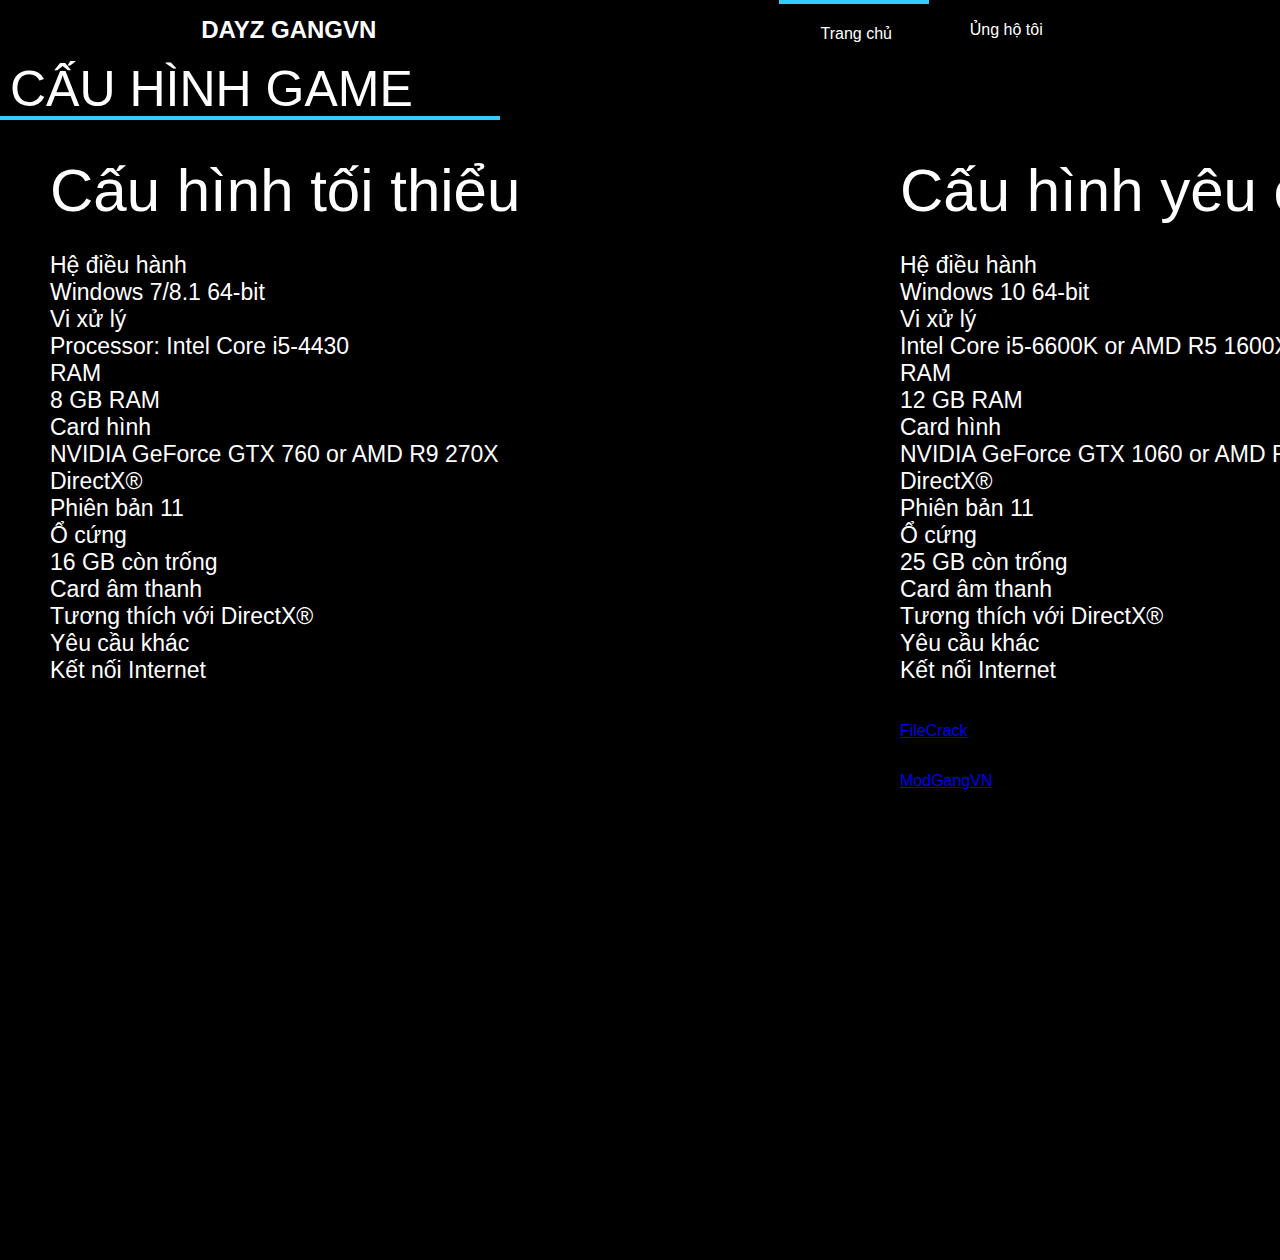
==== download.html @ 98a65f6b "Add files via upload" ====
<!DOCTYPE html>
<html>
<head>
    <meta name="viewport" content="width=device-width, initial-scale=1">
    <title>DAYZ GANGVN</title>
    <link rel="stylesheet"  href="download.css"/>
    <link rel="icon" type="image/png" href="icon.jpg">
</head>
<body>
    <header>
        <h2>DAYZ GANGVN</h2>
        <ul>
            <li>Trang chủ</li>
            <li>Ủng hộ tôi</li>
        </ul>
    </header>
    <main>
        <section class="CH">
            <div class="container">
                <p class="sub">CẤU HÌNH GAME</p><br><br>
                <div class="CH1">
                <p>
                    <span style="font-size: 60px;">Cấu hình tối thiểu</span><br><br>
                    <span>Hệ điều hành</span><br>
                    Windows 7/8.1 64-bit<br>
                    <span>Vi xử lý</span><br>
                    Processor: Intel Core i5-4430<br>
                    <span>RAM</span><br>
                    8 GB RAM<br>
                    <span>Card hình</span><br>
                    NVIDIA GeForce GTX 760 or AMD R9 270X<br>
                    <span>DirectX®</span><br>
                    Phiên bản 11<br>
                    <span>Ổ cứng</span><br>
                    16 GB còn trống<br>
                    <span>Card âm thanh</span><br>
                    Tương thích với DirectX®<br>
                    <span>Yêu cầu khác</span><br>
                    Kết nối Internet
                </p>
                </div>
                <div class="CH2">
                <p>
                    <span style="font-size: 60px;">Cấu hình yêu cầu</span><br><br>
                    <span>Hệ điều hành</span><br>
                    Windows 10 64-bit<br>
                    <span>Vi xử lý</span><br>
                    Intel Core i5-6600K or AMD R5 1600X<br>
                    <span>RAM</span><br>
                    12 GB RAM<br>
                    <span>Card hình</span><br>
                    NVIDIA GeForce GTX 1060 or AMD RX 580<br>
                    <span>DirectX®</span><br>
                    Phiên bản 11<br>
                    <span>Ổ cứng</span><br>
                    25 GB còn trống<br>
                    <span>Card âm thanh</span><br>
                    Tương thích với DirectX®<br>
                    <span>Yêu cầu khác</span><br>
                    Kết nối Internet
                </p>
                </div>
            </div>
        </section>
        <section class="download">
            <div class="container">
                <p class="subtitle">PHIÊN BẢN: 1.16</p>
                <div class="link_d">
                    <div class="crack">
                        <p><a href="https://cdn.discordapp.com/attachments/914889730766807060/949512341270171658/crack.rar" target="_blank" rel="nofollow">FileCrack</a></p>
                    </div>
                    <div class="link1">
                        <p><a href="https://drive.google.com/file/d/1UeAMLR7xTfuRT0dvvjg0bkwpSOo6QGJj/view?usp=sharing" target="_blank" rel="nofollow">ClientGVN</a></p>
                    </div>
                    <div class="link2">
                        <p><a href="https://drive.google.com/file/d/1S2Ar9q8swBJVjT7IIQcLHigci1yZe3Tg/view?usp=sharing" target="_blank" rel="nofollow">ModGangVN</a></p>
                    </div>
                </div>
            </div>    
        </section>
    </main>
---- download.css ----
*{
    margin: 0;
    padding: 0;
    font-family: sans-serif;
    box-sizing: border-box;
}
@viewport{
    zoom: 1.0;
    width: extend-to-zoom;
}
@-ms-viewport{
    width: extend-to-zoom;
    zoom: 1.0;
}  
main{
    background-color: black;
    height: 1200px;
    width: 1481px;
}

header{
    height: 60px;
    display: flex;
    align-items: center;
    justify-content: space-around;
    color: white;
    background-color: rgb(0, 0, 0);
}
Header ul{
    list-style: none;
    display: flex;

}
Header ul li{
    width: 150px;
    height: 60px;
    line-height: 60px;
    text-align: center;
    cursor: pointer;
    padding-left: 5px;
}
header ul li:hover{
    background: linear-gradient(#61a5c5,#5568bb);
    color: black;
}
header ul li:nth-child(1){
    border-top: 4px solid #33ccff;       
}
section .CH{
    height: 100px;
}
section .sub{
    width: 500px;
    height: 60px;
    color: white ;
    display: block;
    padding-left: 10px;
    font-size: 50px;   
}
section .sub:nth-child(1){
    border-bottom: 4px solid #33ccff;
}
.CH1{
    width: 900px;
    height: 900px;
    float: left;
    color: white;
    align-content: space-between;
    font-size: 23px;
    padding-left: 50px;
}
.CH2{
    font-size: 23px;
    color: white;
    padding-right: 50px;
}
section .download{
    width: 1481px;
    display: block;
}
section .download:nth-child(1){
    border-top: 4px solid #33ccff;
}
section .crack{
    float: left;
    width: 500px;
    height: 70px;
    padding-top: 20px;
}
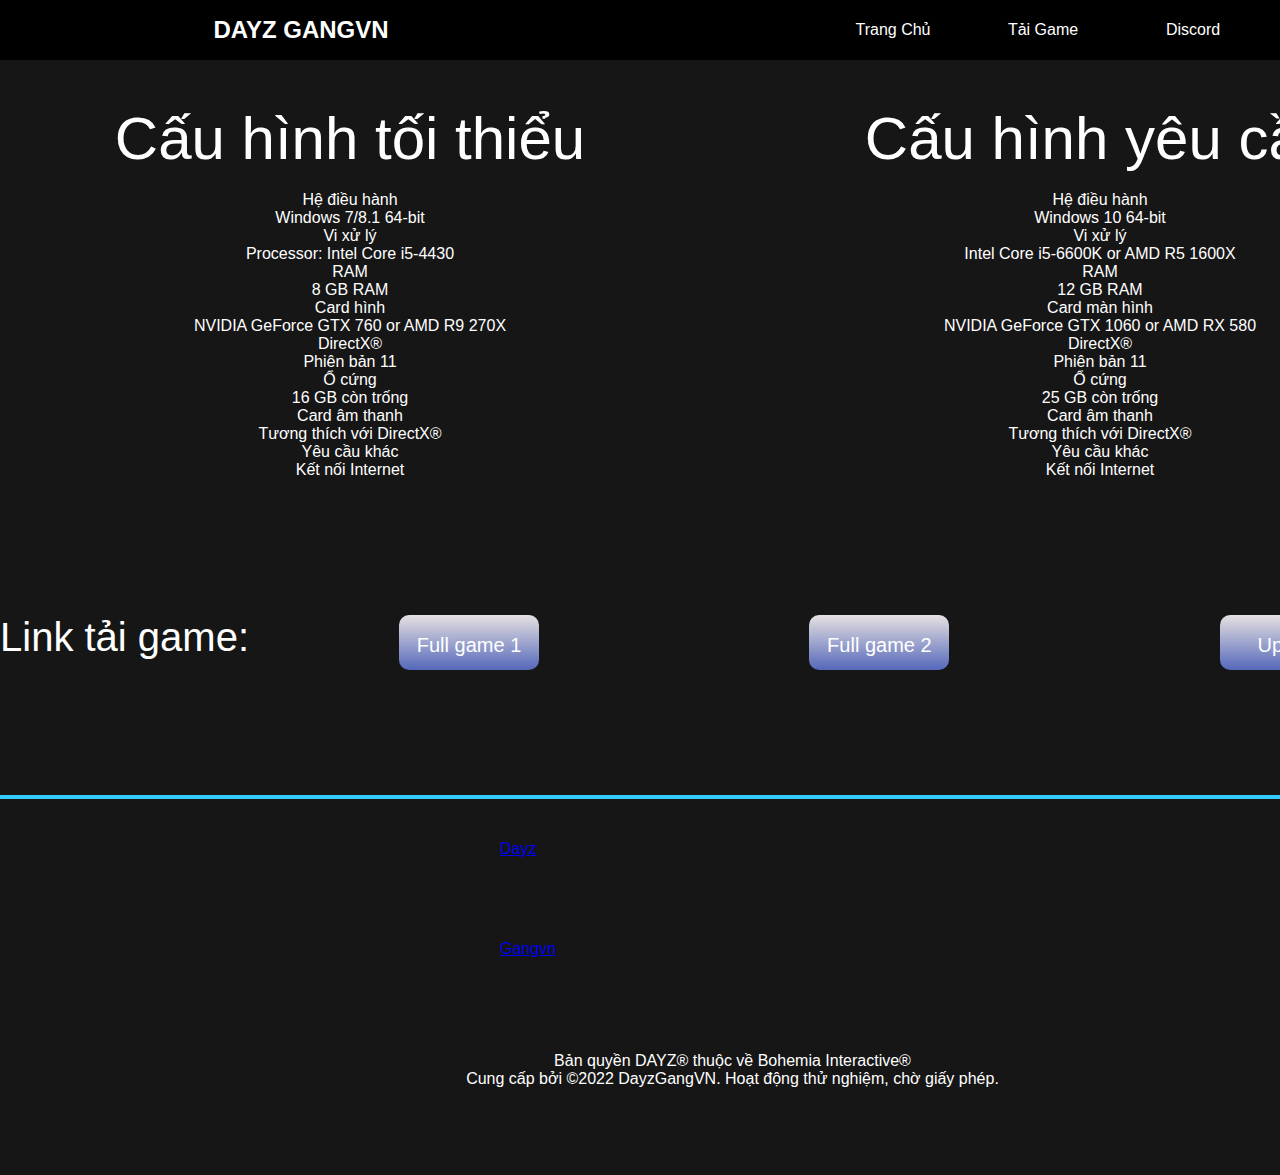
==== commit a05093a3: "Add files via upload" ====
--- a/download.html
+++ b/download.html
@@ -6,12 +6,15 @@
     <link rel="stylesheet"  href="download.css"/>
     <link rel="icon" type="image/png" href="icon.jpg">
 </head>
+<div id="fb-root"></div>
+<script async defer crossorigin="anonymous" src="https://connect.facebook.net/vi_VN/sdk.js#xfbml=1&version=v13.0" nonce="OXmsBqwb"></script>
 <body>
     <header>
         <h2>DAYZ GANGVN</h2>
         <ul>
-            <li>Trang chủ</li>
-            <li>Ủng hộ tôi</li>
+            <li><a<button onClick="window.open('index.html');">Trang Chủ</button></a></li>
+            <li><a<button onClick="window.open('download.html');">Tải Game</button></a></li>
+            <li><a<button onClick="window.open('https://discord.com/invite/UhBgWCjTGh?fbclid=IwAR3nq_jvVjwZnnP95E-ojq70CvVKT2G7SVylsZ47gdfNxbW4H9uROakCeWI');">Discord</button></a></li>
         </ul>
     </header>
     <main>
@@ -48,7 +51,7 @@
                     Intel Core i5-6600K or AMD R5 1600X<br>
                     <span>RAM</span><br>
                     12 GB RAM<br>
-                    <span>Card hình</span><br>
+                    <span>Card màn hình</span><br>
                     NVIDIA GeForce GTX 1060 or AMD RX 580<br>
                     <span>DirectX®</span><br>
                     Phiên bản 11<br>
@@ -62,20 +65,37 @@
                 </div>
             </div>
         </section>
-        <section class="download">
+    </main>
+    <section class="down">
+        <div class="link">
+            <p>Link tải game:</p>
+            <ul>
+               <li><a<button class="button1" onClick="window.open('https://drive.google.com/file/d/1ewVbWDRKJQrWxYbFGVE-LlDFXS5zxIaF/view?usp=sharing');" >Full game 1</button></a></li>
+               <li><a<button class="button2" onClick="window.open('https://drive.google.com/file/d/1UeAMLR7xTfuRT0dvvjg0bkwpSOo6QGJj/view?usp=sharing');">Full game 2</button></a></li>
+               <li><a<button class="button3" onClick="window.open('https://cdn.discordapp.com/attachments/914889730766807060/952177844249821264/GangVNMod.rar');">Update</button></a></li>
+            </ul>
+        </div>  
+    </section>
+    <footer>
+        <section2>
+            <ul class="iframe1">
+                <li>
+                    <div class="fb-page" data-href="https://www.facebook.com/Dayz-Gangvn-103289855628106" data-tabs="timeline" data-width="300" data-height="190" data-small-header="true" data-adapt-container-width="true" data-hide-cover="false" data-show-facepile="false"><blockquote cite="https://www.facebook.com/Dayz-Gangvn-103289855628106" class="fb-xfbml-parse-ignore"><a href="https://www.facebook.com/Dayz-Gangvn-103289855628106">Dayz Gangvn</a></blockquote></div>
+                </li>
+                <li>
+                    <iframe src="https://discord.com/widget?id=348548829412589568&theme=dark" width="190" height="190" allowtransparency="true" frameborder="0" sandbox="allow-popups allow-popups-to-escape-sandbox allow-same-origin allow-scripts"></iframe>
+                </li>
+            </ul>
             <div class="container">
-                <p class="subtitle">PHIÊN BẢN: 1.16</p>
-                <div class="link_d">
-                    <div class="crack">
-                        <p><a href="https://cdn.discordapp.com/attachments/914889730766807060/949512341270171658/crack.rar" target="_blank" rel="nofollow">FileCrack</a></p>
-                    </div>
-                    <div class="link1">
-                        <p><a href="https://drive.google.com/file/d/1UeAMLR7xTfuRT0dvvjg0bkwpSOo6QGJj/view?usp=sharing" target="_blank" rel="nofollow">ClientGVN</a></p>
-                    </div>
-                    <div class="link2">
-                        <p><a href="https://drive.google.com/file/d/1S2Ar9q8swBJVjT7IIQcLHigci1yZe3Tg/view?usp=sharing" target="_blank" rel="nofollow">ModGangVN</a></p>
-                    </div>
-                </div>
-            </div>    
-        </section>
-    </main>+                <div class="footer-social">
+                    <a href="#" target="_blank"><img class="nk-img" src="https://dayzvn.com/assets/images/footer/18.svg" alt="" style="height:50px !important;"></a>
+                    <a href="#" target="_blank"><img class="nk-img" src="https://dayzvn.com/assets/images/footer/bi_logo.svg" alt="" style="height:50px !important;"></a>
+            </div>
+            <div class="footer-bottom">
+                <p>Bản quyền DAYZ® thuộc về Bohemia Interactive®<br>Cung cấp bởi &copy;2022 DayzGangVN. Hoạt động thử nghiệm, chờ giấy phép.</p>
+            </div>
+        </section2>
+    </footer>  
+</body>
+
+</html>--- a/download.css
+++ b/download.css
@@ -12,12 +12,9 @@
     width: extend-to-zoom;
     zoom: 1.0;
 }  
-main{
-    background-color: black;
-    height: 1200px;
-    width: 1481px;
+body{
+    height: 90px;
 }
-
 header{
     height: 60px;
     display: flex;
@@ -25,6 +22,8 @@
     justify-content: space-around;
     color: white;
     background-color: rgb(0, 0, 0);
+    position: fixed;
+    width: 1479px;
 }
 Header ul{
     list-style: none;
@@ -43,47 +42,149 @@
     background: linear-gradient(#61a5c5,#5568bb);
     color: black;
 }
-header ul li:nth-child(1){
-    border-top: 4px solid #33ccff;       
+
+main {
+    height:575px;
+    width: 1480px;
+    background-color: rgb(22, 22, 22);
+    background-repeat: no-repeat;
+    align-items: center;
+    justify-content: center;
+    color: white;
 }
-section .CH{
+main .CH1{
+    height: 300px;
+    width: 700px;
+    float: left;
+    text-align: center;
+    padding-top: 50px;
+    padding-bottom: 50px;
+}
+main .CH2{
+    height: 300px;
+    width: 700px;
+    float: right;
+    padding-right: 30px;
+    padding-top: 50px;
+    text-align: center;
+    padding-bottom: 50px;
+}   
+
+section.down{
+    height: 220px;
+    width: 1480px;
+    background-color: rgb(22, 22, 22);
+    color: white;
+    padding-top: 40px;
+}
+.link p {
+    font-size: 40px;
     height: 100px;
+    float: left;
 }
-section .sub{
-    width: 500px;
-    height: 60px;
-    color: white ;
+section ul{
+    list-style: none;
+    display: flex;
+}
+section ul li{
+    width: 700px;
+    height: 100px;
+    line-height: 60px;
+    text-align: center;
+    cursor: pointer;
+    padding-left: 150px;
+    align-items: center;
+}
+.button1{
     display: block;
-    padding-left: 10px;
-    font-size: 50px;   
+    width: 140px;
+    height: 55px;
+    border: none;
+    outline: none;
+    border-radius: 10px;
+    padding: auto;
+    margin-bottom: 50px;
+    font-size: 20px;
+    background: linear-gradient(#e6e1e1,#5568bb);
+    cursor: pointer;
+    color: white;
+    align-items: center;
+    justify-content: center;
 }
-section .sub:nth-child(1){
-    border-bottom: 4px solid #33ccff;
+.button2{
+    display: block;
+    width: 140px;
+    height: 55px;
+    border: none;
+    outline: none;
+    border-radius: 10px;
+    padding: auto;
+    margin-bottom: 50px;
+    font-size: 20px;
+    background: linear-gradient(#e6e1e1,#5568bb);
+    cursor: pointer;
+    color: white;
+    align-items: center;
+    justify-content: center;
 }
-.CH1{
-    width: 900px;
-    height: 900px;
-    float: left;
+.button3{
+    display: block;
+    width: 140px;
+    height: 55px;
+    border: none;
+    outline: none;
+    border-radius: 10px;
+    padding: auto;
+    margin-bottom: 50px;
+    font-size: 20px;
+    background: linear-gradient(#e6e1e1,#5568bb);
+    cursor: pointer;
     color: white;
-    align-content: space-between;
-    font-size: 23px;
-    padding-left: 50px;
+    align-items: center;
+    justify-content: center;
 }
-.CH2{
-    font-size: 23px;
+.button1:hover{
+    transform: translateY(5px);
+    transition: 0.2s;
+}
+.button2:hover{
+    transform: translateY(5px);
+    transition: 0.2s;
+}
+.button3:hover{
+    transform: translateY(5px);
+    transition: 0.2s;
+}
+footer{
+    width:  1480px;
+    height: 380px;
+    display: flex;
+    flex-direction: column;
+    background-color: rgb(22, 22, 22);
     color: white;
-    padding-right: 50px;
+    padding-right:100px;
 }
-section .download{
-    width: 1481px;
-    display: block;
+footer .iframe1{
+    width: 600px;
+    display: flex;
+    line-height: 100px;
+    list-style: none;
+    justify-items:center;
+    padding-left: 400px;
 }
-section .download:nth-child(1){
+footer ul li{
+    padding-left: 100px;
+    align-items: center;
+    justify-content: center;
+
+}
+
+footer section2:nth-child(1){
     border-top: 4px solid #33ccff;
+    width: 1480px;
 }
-section .crack{
-    float: left;
-    width: 500px;
-    height: 70px;
-    padding-top: 20px;
-}+.container{
+    text-align: center;
+    padding-right: 15px;
+}
+
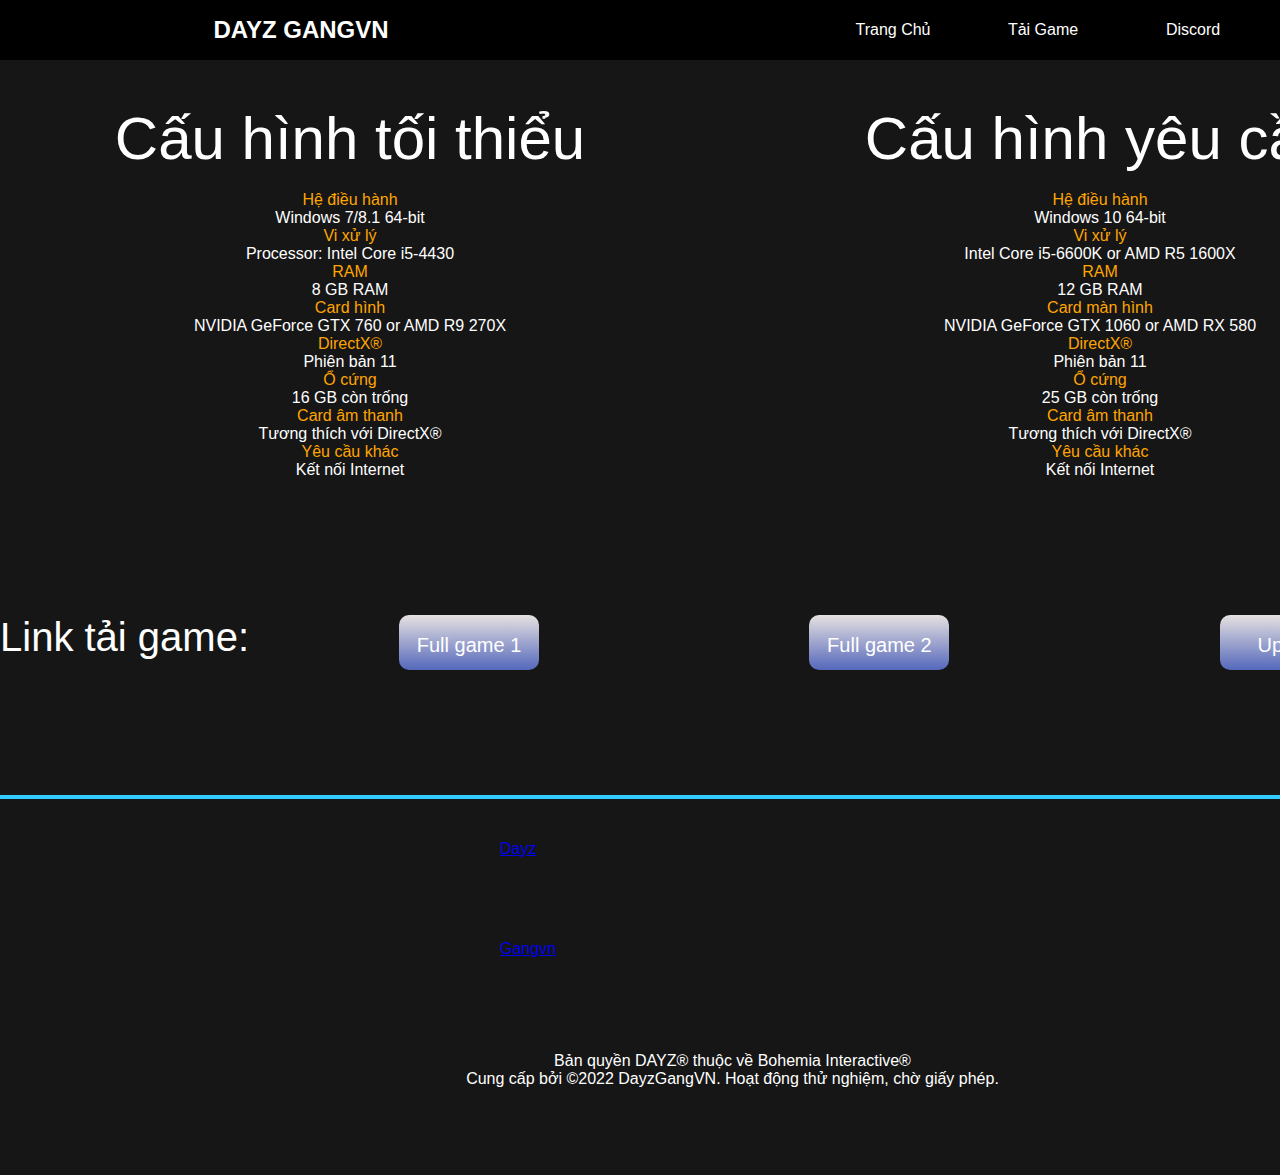
==== commit c4ddb8dc: "Add files via upload" ====
--- a/download.html
+++ b/download.html
@@ -24,42 +24,42 @@
                 <div class="CH1">
                 <p>
                     <span style="font-size: 60px;">Cấu hình tối thiểu</span><br><br>
-                    <span>Hệ điều hành</span><br>
+                    <span style="color: orange;">Hệ điều hành</span><br>
                     Windows 7/8.1 64-bit<br>
-                    <span>Vi xử lý</span><br>
+                    <span style="color: orange;">Vi xử lý</span><br>
                     Processor: Intel Core i5-4430<br>
-                    <span>RAM</span><br>
+                    <span style="color: orange;">RAM</span><br>
                     8 GB RAM<br>
-                    <span>Card hình</span><br>
+                    <span style="color: orange;">Card hình</span><br>
                     NVIDIA GeForce GTX 760 or AMD R9 270X<br>
-                    <span>DirectX®</span><br>
+                    <span style="color: orange;">DirectX®</span><br>
                     Phiên bản 11<br>
-                    <span>Ổ cứng</span><br>
+                    <span style="color: orange;">Ổ cứng</span><br>
                     16 GB còn trống<br>
-                    <span>Card âm thanh</span><br>
+                    <span style="color: orange;">Card âm thanh</span><br>
                     Tương thích với DirectX®<br>
-                    <span>Yêu cầu khác</span><br>
+                    <span style="color: orange;">Yêu cầu khác</span><br>
                     Kết nối Internet
                 </p>
                 </div>
                 <div class="CH2">
                 <p>
                     <span style="font-size: 60px;">Cấu hình yêu cầu</span><br><br>
-                    <span>Hệ điều hành</span><br>
+                    <span style="color: orange;">Hệ điều hành</span><br>
                     Windows 10 64-bit<br>
-                    <span>Vi xử lý</span><br>
+                    <span style="color: orange;">Vi xử lý</span><br>
                     Intel Core i5-6600K or AMD R5 1600X<br>
-                    <span>RAM</span><br>
+                    <span style="color: orange;">RAM</span><br>
                     12 GB RAM<br>
-                    <span>Card màn hình</span><br>
+                    <span style="color: orange;">Card màn hình</span><br>
                     NVIDIA GeForce GTX 1060 or AMD RX 580<br>
-                    <span>DirectX®</span><br>
+                    <span style="color: orange;">DirectX®</span><br>
                     Phiên bản 11<br>
-                    <span>Ổ cứng</span><br>
+                    <span style="color: orange;">Ổ cứng</span><br>
                     25 GB còn trống<br>
-                    <span>Card âm thanh</span><br>
+                    <span style="color: orange;">Card âm thanh</span><br>
                     Tương thích với DirectX®<br>
-                    <span>Yêu cầu khác</span><br>
+                    <span style="color: orange;">Yêu cầu khác</span><br>
                     Kết nối Internet
                 </p>
                 </div>
@@ -68,10 +68,10 @@
     </main>
     <section class="down">
         <div class="link">
-            <p>Link tải game:</p>
+            <p >Link tải game:</p>
             <ul>
                <li><a<button class="button1" onClick="window.open('https://drive.google.com/file/d/1ewVbWDRKJQrWxYbFGVE-LlDFXS5zxIaF/view?usp=sharing');" >Full game 1</button></a></li>
-               <li><a<button class="button2" onClick="window.open('https://drive.google.com/file/d/1UeAMLR7xTfuRT0dvvjg0bkwpSOo6QGJj/view?usp=sharing');">Full game 2</button></a></li>
+               <li><a<button class="button2" onClick="window.open('index.html');">Full game 2</button></a></li>
                <li><a<button class="button3" onClick="window.open('https://cdn.discordapp.com/attachments/914889730766807060/952177844249821264/GangVNMod.rar');">Update</button></a></li>
             </ul>
         </div>  
